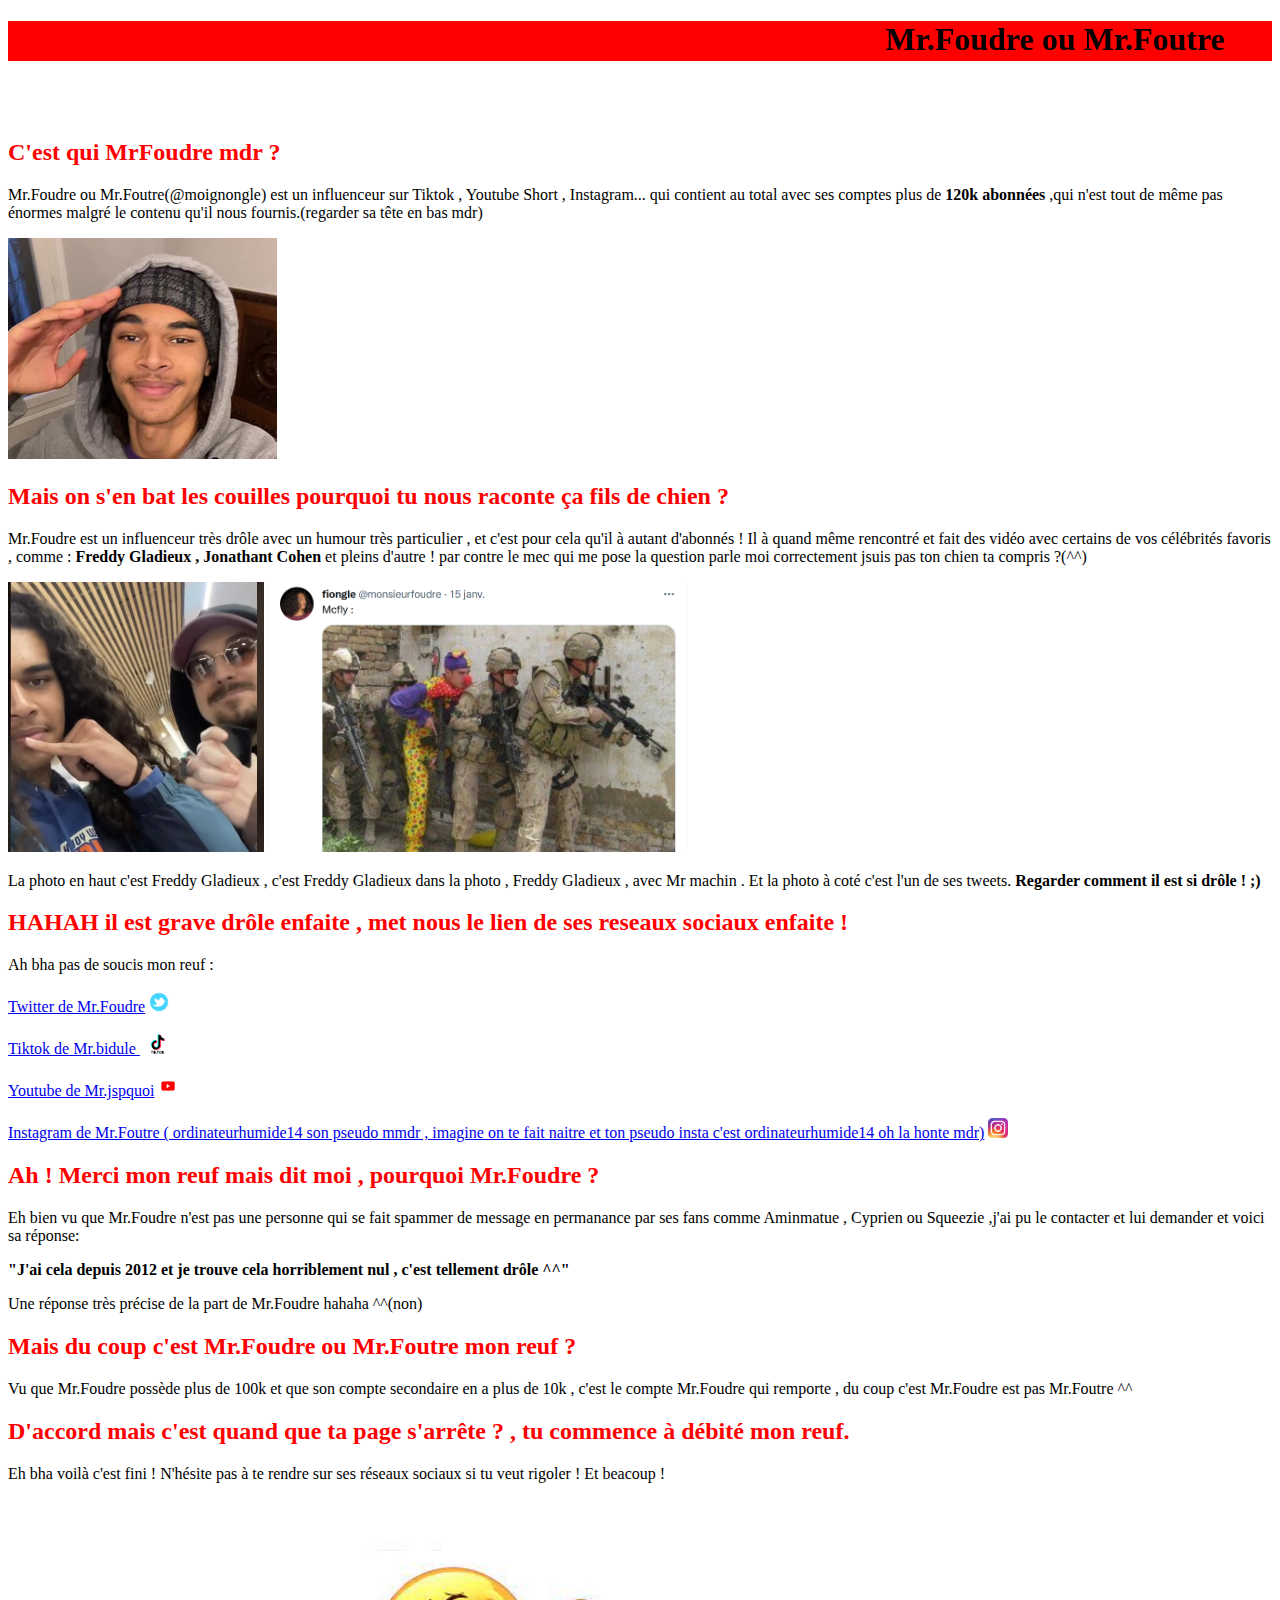
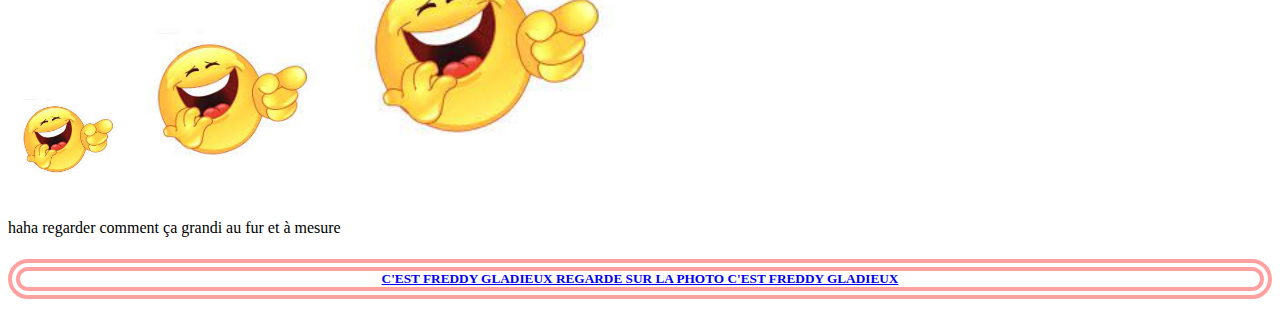
==== dossier mrfoutre/index.html @ c26e8f79 "Add files via upload" ====
<!DOCTYPE html>
<html lang="fr">
<head>
    <meta charset="UTF-8">
    <meta http-equiv="X-UA-Compatible" content="IE=edge">
    <meta name="viewport" content="width=device-width, initial-scale=1.0">
   <link rel="stylesheet" href="deco.css">
   <link rel="shortcut icon" href="barnabébé2.png">
    <title>Mr Foutre</title>
</head>
<h1><div class="wrapper">
    <marquee behavior="alternate"><span class="marquee">Mr.Foudre ou Mr.Foutre</span></marquee>
    </div>
    </h1>
    <br>
    <br>
<body>
    <h2>C'est qui MrFoudre mdr ?</h2>
   <p>Mr.Foudre ou Mr.Foutre(@moignongle) est un influenceur sur Tiktok , Youtube Short , Instagram... qui contient au total avec ses comptes plus de <strong>120k abonnées</strong> ,qui n'est tout de même pas énormes malgré le contenu qu'il nous fournis.(regarder sa tête en bas mdr) </p>
<img src="barnabébé2.png" alt="fionglephotocringe">

<h2>Mais on s'en bat les couilles pourquoi tu nous raconte ça fils de chien ?</h2>
<p>Mr.Foudre est un influenceur très drôle avec un humour très particulier , et c'est pour cela qu'il à autant d'abonnés ! Il à quand même rencontré et fait des vidéo avec certains de vos célébrités favoris , comme : <strong>  Freddy Gladieux , Jonathant Cohen </strong> et pleins d'autre !     par contre le mec qui me pose la question parle moi correctement jsuis pas ton chien ta compris ?(^^)</p>
<img src="allotéléphonegladieux.png"  alt="freddygladieuxetlautrejspquioilà" height="270"> <img src="fiongledrôledeouf.png" alt="tweetfionglepasdroleenfaite" height="270">
<p>    La photo en haut c'est Freddy Gladieux , c'est Freddy Gladieux dans la photo , Freddy Gladieux , avec Mr machin . Et la photo à coté c'est l'un de ses tweets.<strong> Regarder comment il est si drôle ! ;) </strong> </p>
<H2>HAHAH il est grave drôle enfaite , met nous le lien de ses reseaux sociaux enfaite ! </H2>
 <p>Ah bha pas de soucis mon reuf : <br> 
      <br> <a href="https://twitter.com/monsieurfoudre" target="_blank">Twitter de Mr.Foudre</a> <img src="twiutterlogo.png" alt="twitterlogopetit" height="20">
      <br>
        <br> <a href="https://www.tiktok.com/@fiongle" target="_blank">Tiktok de Mr.bidule </a>  <img src="tiktokbahahah.png" alt="tiktoklogo" height="20">
        <br>
        <br> <a href="https://www.youtube.com/@Fiongle" target="_blank">Youtube de Mr.jspquoi</a> <img src="youtubelogo.jpg" alt="logoytb" height="20">
        <br>
        <br> <a href="https://www.instagram.com/ordinateurhumide14/">Instagram de Mr.Foutre ( ordinateurhumide14 son pseudo mmdr , imagine on te fait naitre et ton pseudo insta c'est ordinateurhumide14  oh la honte mdr)</a> <img src="instalogo.jpg" alt="logoinsta" height="20">
    </p>

</body>
<footer>
<H2>Ah ! Merci mon reuf mais dit moi , pourquoi Mr.Foudre ?</H2>
<p>Eh bien vu que Mr.Foudre n'est pas une personne qui se fait spammer de message en permanance par ses fans  comme Aminmatue , Cyprien ou Squeezie ,j'ai  pu le contacter et lui demander et  voici sa réponse:</p>
<p> <strong>"J'ai cela depuis 2012 et je trouve cela horriblement nul , c'est tellement drôle ^^" </strong> </p>
<p>Une réponse très précise de la part de Mr.Foudre hahaha ^^(non)</p>
<h2>Mais du coup c'est Mr.Foudre ou Mr.Foutre  mon reuf ? </h2>
<p>
Vu que Mr.Foudre possède plus de 100k et que son compte secondaire en a plus de 10k , c'est  le compte Mr.Foudre qui remporte , du coup c'est Mr.Foudre est pas Mr.Foutre ^^
</p>
<h2>D'accord mais c'est quand que ta page s'arrête ? , tu commence à débité mon reuf. </h2>
<p>Eh bha voilà c'est fini ! N'hésite pas à te rendre sur ses réseaux sociaux si tu veut rigoler ! Et beacoup !</p> <img src="emojiequirigole.jpg" alt="emojiedehekage" height="120">  <img src="emojiequirigole.jpg" alt="rien" height="200"> <img src="emojiequirigole.jpg" alt="" height="300">
<p>haha regarder comment ça grandi au fur et à  mesure </p>
</footer>

<h5><div id="borderDemo"><a href="freddygladieux.html" target="_blank">C'EST FREDDY GLADIEUX REGARDE SUR LA PHOTO C'EST FREDDY GLADIEUX</a> </h5>




</html>
---- dossier mrfoutre/deco.css ----
.wrapper{
    max-width: 100%;
    background: rgb(255, 0, 0);
    height: 40px;
    text-align: right;
}

.marquee {
    background: rgb(255, 0, 0);
    white-space: nowrap;
    -webkit-animation: rightThenLeft 4s linear;
}

h2{
color: rgb(255, 0, 0);

}

h5{
text-align: center;

}


#borderDemo {
    border: 12px double rgba(255,0,0,0.37);
    border-radius: 40px 40px 40px 40px;
    }


#borduredemo{
border: 12px double rgba(255,0,0,0.37);
border-radius: 40px 40px 40px 40px;

}
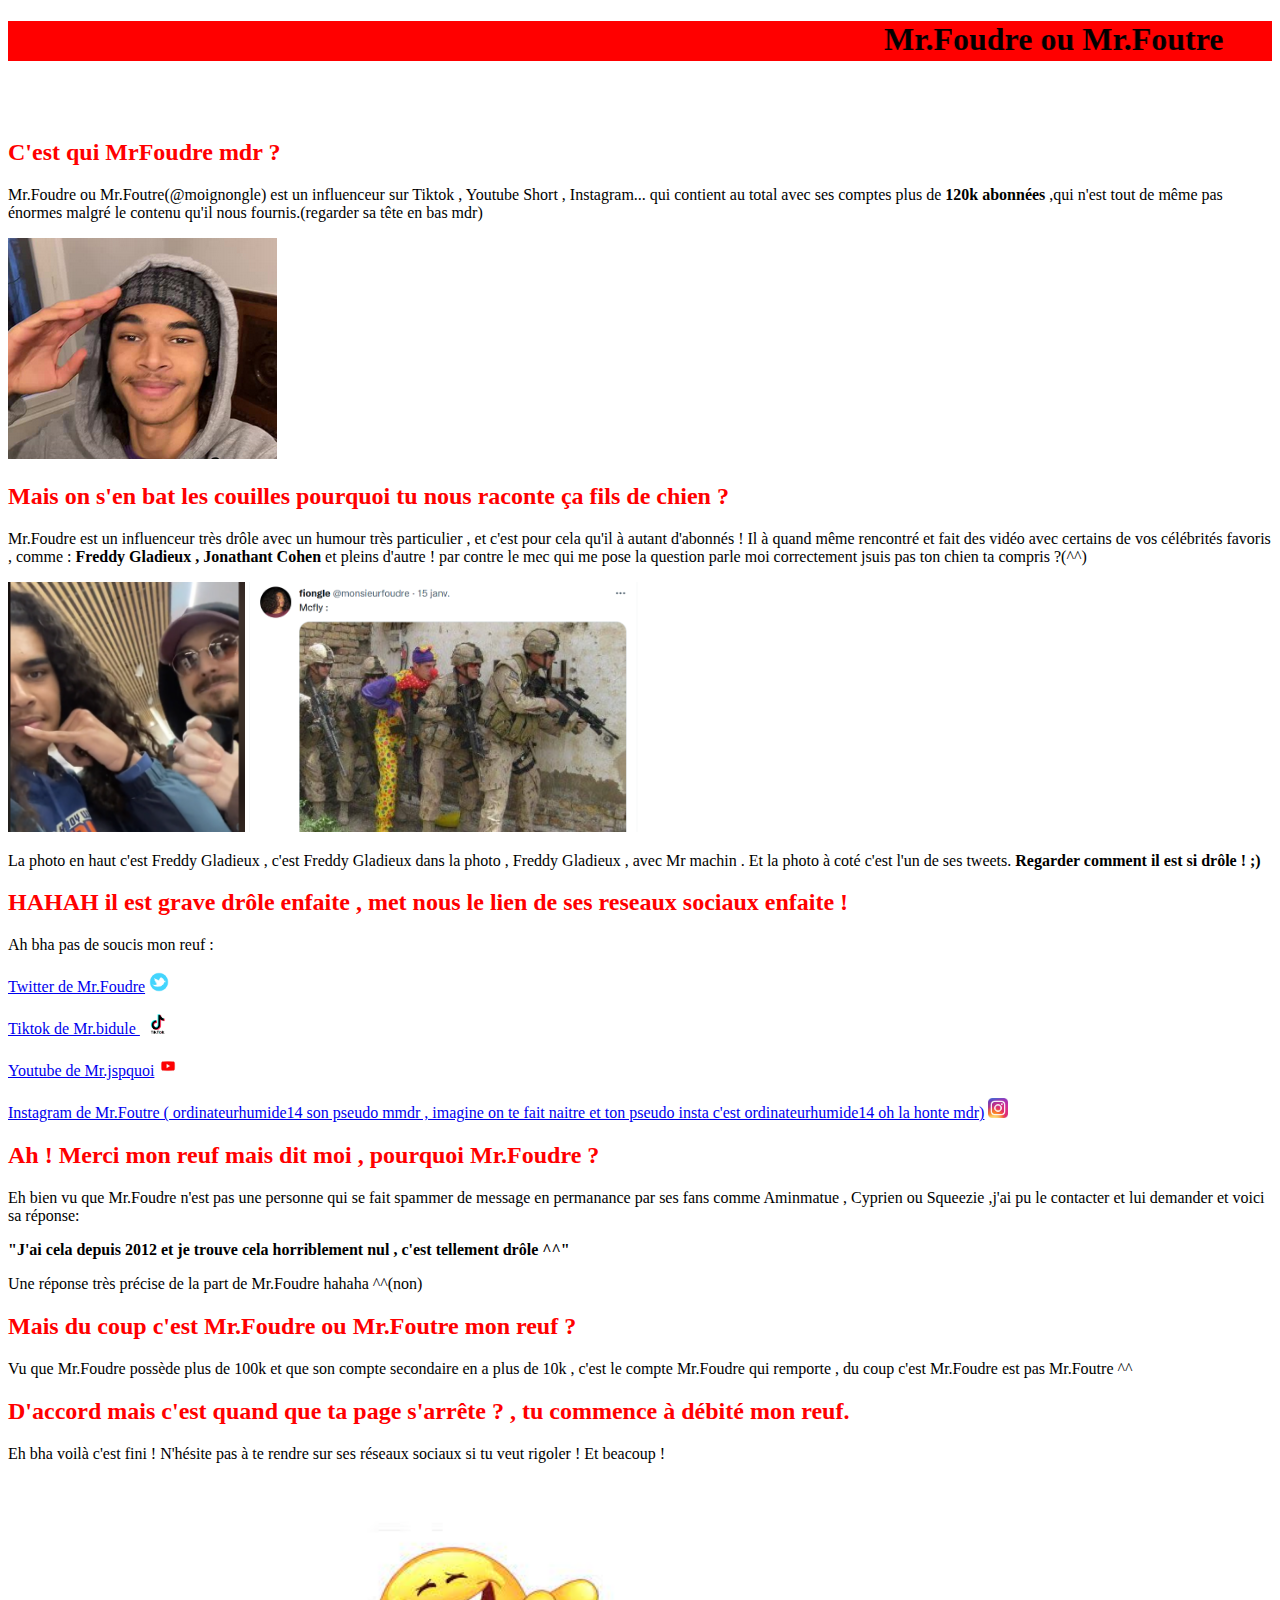
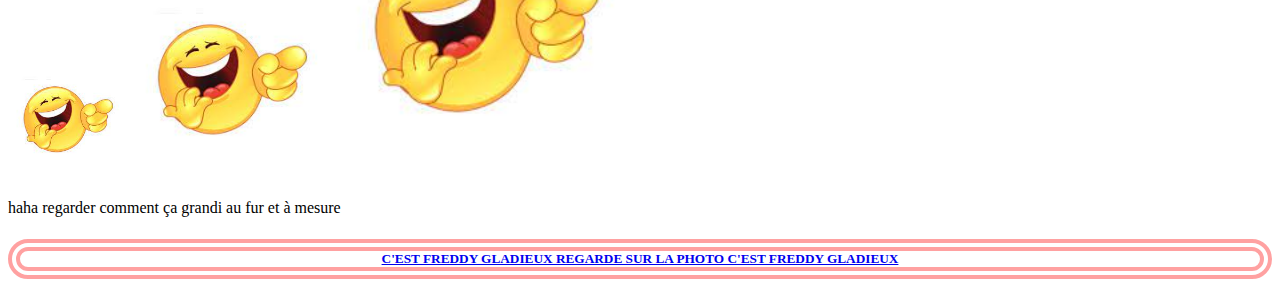
==== commit 8e8ab254: "Add files via upload" ====
--- a/dossier mrfoutre/index.html
+++ b/dossier mrfoutre/index.html
@@ -21,7 +21,7 @@
 
 <h2>Mais on s'en bat les couilles pourquoi tu nous raconte ça fils de chien ?</h2>
 <p>Mr.Foudre est un influenceur très drôle avec un humour très particulier , et c'est pour cela qu'il à autant d'abonnés ! Il à quand même rencontré et fait des vidéo avec certains de vos célébrités favoris , comme : <strong>  Freddy Gladieux , Jonathant Cohen </strong> et pleins d'autre !     par contre le mec qui me pose la question parle moi correctement jsuis pas ton chien ta compris ?(^^)</p>
-<img src="allotéléphonegladieux.png"  alt="freddygladieuxetlautrejspquioilà" height="270"> <img src="fiongledrôledeouf.png" alt="tweetfionglepasdroleenfaite" height="270">
+<img src="allotéléphonegladieux.png"  alt="freddygladieuxetlautrejspquioilà" height="250"> <img src="fiongledrôledeouf.png" alt="tweetfionglepasdroleenfaite" height="250">
 <p>    La photo en haut c'est Freddy Gladieux , c'est Freddy Gladieux dans la photo , Freddy Gladieux , avec Mr machin . Et la photo à coté c'est l'un de ses tweets.<strong> Regarder comment il est si drôle ! ;) </strong> </p>
 <H2>HAHAH il est grave drôle enfaite , met nous le lien de ses reseaux sociaux enfaite ! </H2>
  <p>Ah bha pas de soucis mon reuf : <br> 
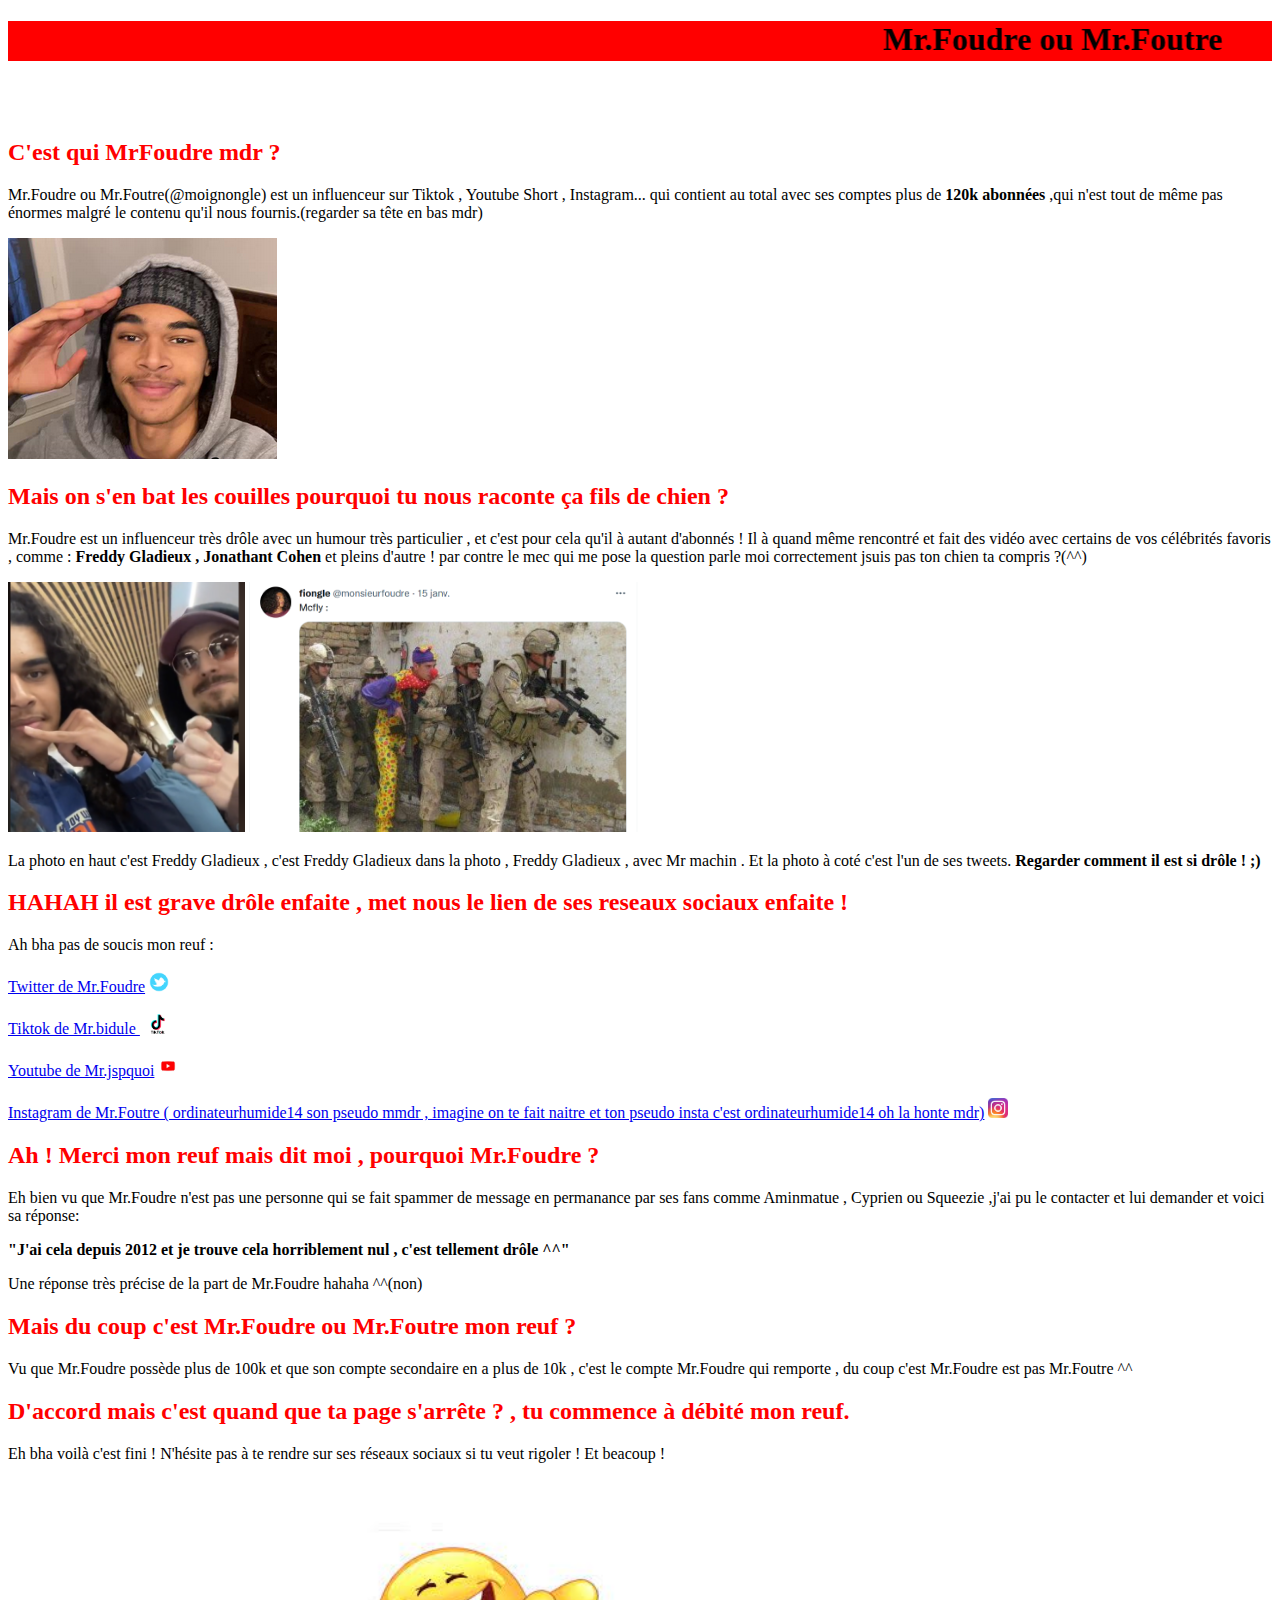
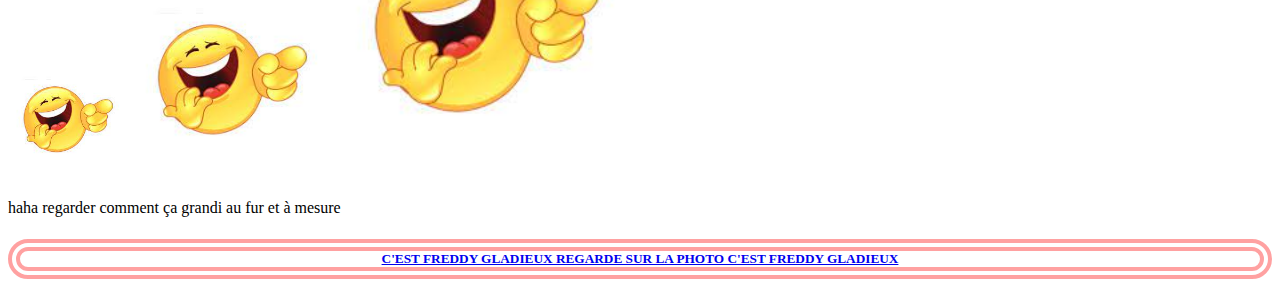
==== commit f4b066fd: "Add files via upload" ====
--- a/dossier mrfoutre/index.html
+++ b/dossier mrfoutre/index.html
@@ -49,7 +49,7 @@
 <p>haha regarder comment ça grandi au fur et à  mesure </p>
 </footer>
 
-<h5><div id="borderDemo"><a href="freddygladieux.html" target="_blank">C'EST FREDDY GLADIEUX REGARDE SUR LA PHOTO C'EST FREDDY GLADIEUX</a> </h5>
+<h5><div id="borderDemo"><a href="index (2).html" target="_blank">C'EST FREDDY GLADIEUX REGARDE SUR LA PHOTO C'EST FREDDY GLADIEUX</a> </h5>
 
 
 
